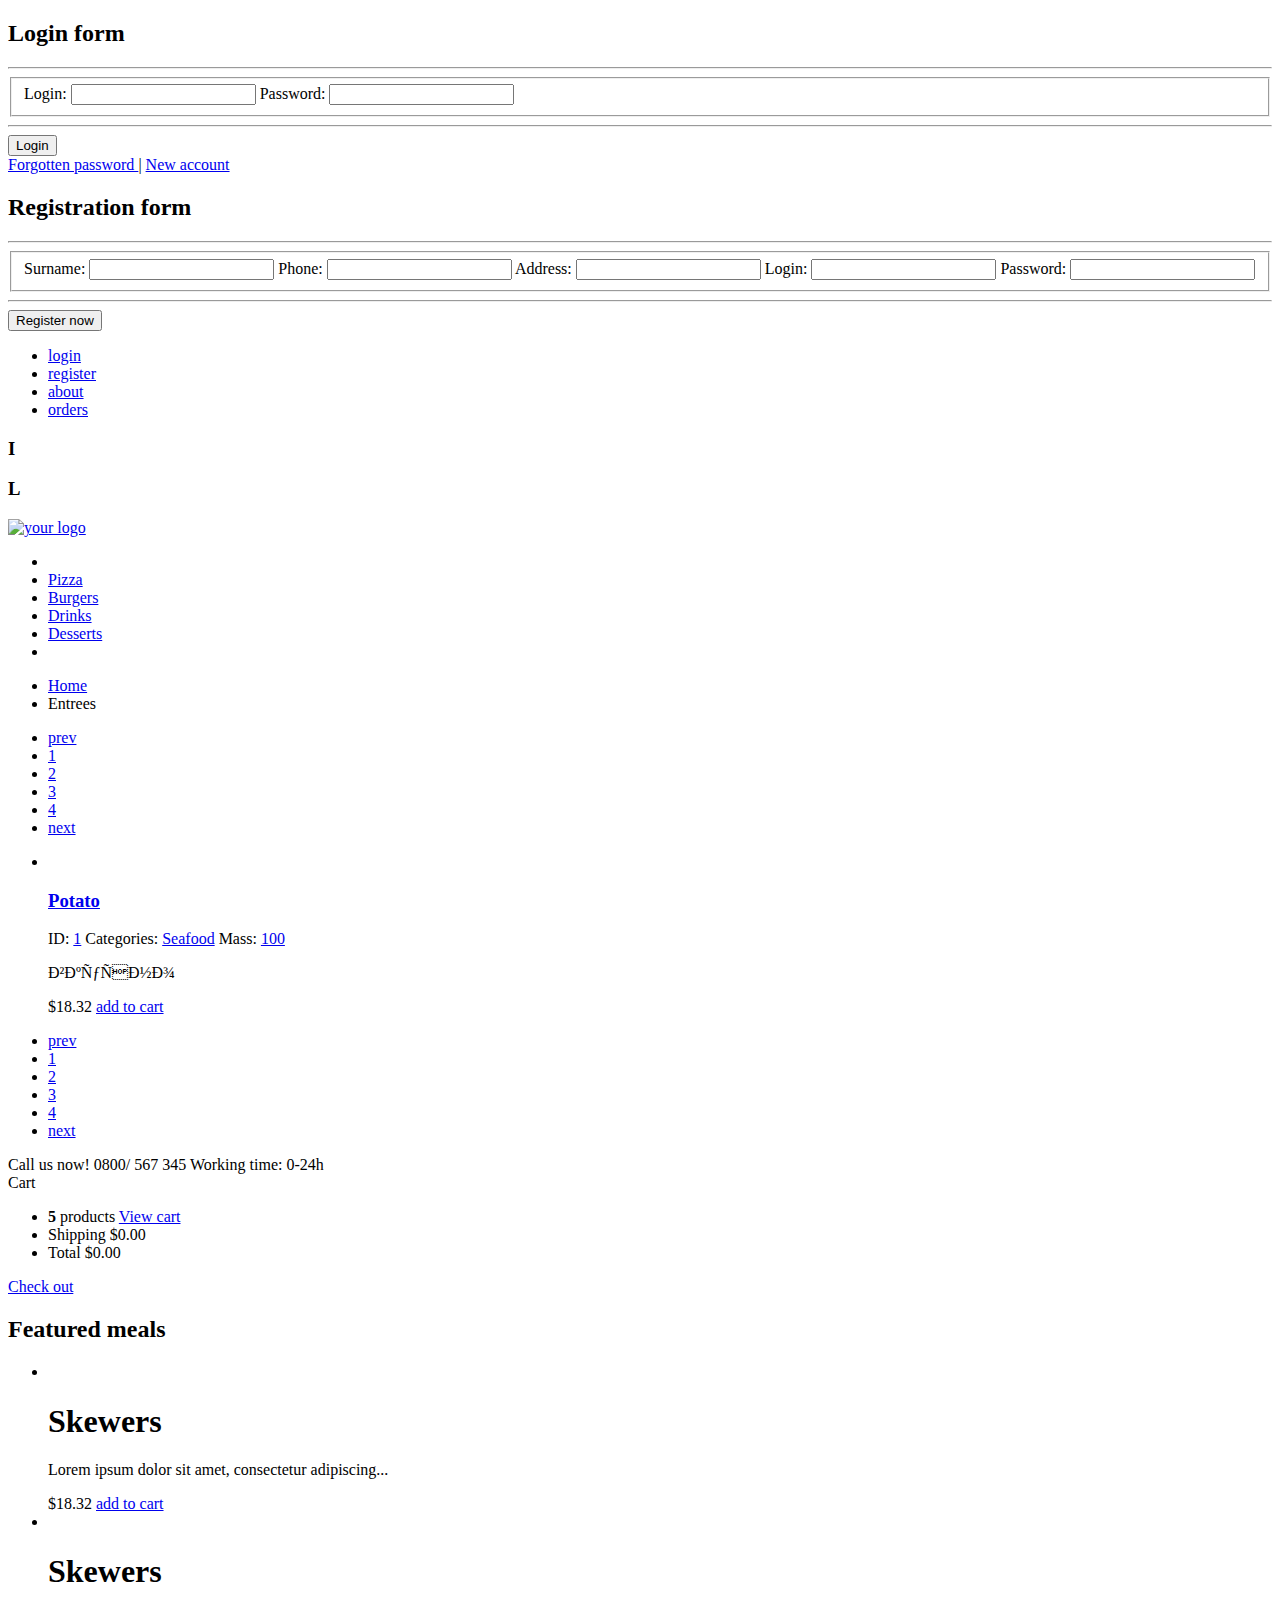
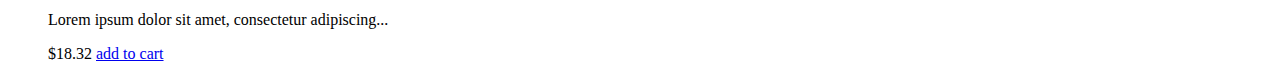
==== src/main/resources/templates/burgers.html @ d3bfe9c7 "sec:authorize" ====
<!doctype html>
<html lang="en"  xmlns:sec="http://www.thymeleaf.org.thymeleaf-extras-springsecurity5">
<head>
    <!--<meta charset="utf-8">-->

    <!--<meta http-equiv="X-UA-Compatible" content="IE=edge,chrome=1">-->

    <title>Cooker</title>
    <meta name="description" content="">
    <meta name="author" content="">

    <link rel="shortcut icon" href="/favicon.ico">

    <link rel="stylesheet" href="css/style.css?v=2">


    <!-- All JavaScript at the bottom, except for Modernizr which enables HTML5 elements & feature detects -->
    <script src="js/libs/modernizr-1.7.min.js"></script>
    <script src="js/xmlhttprequest.js"></script>
</head>

<body onload="loadburgers()">
<SCRIPT type="text/javascript"></SCRIPT>
<!-- LOGIN POP UPS -->
<div id="popup-overlay"></div>
<div class="popup" id="popup-login">
    <h2>Login form</h2>
    <hr class="separator">
    <form method="post" action="/login" class="form clearfix">
        <fieldset>
            <label for="username">Login:</label>
            <input type="text" name="username" id="username" class="input text">
            <label for="password">Password:</label>
            <input type="password" name="password" id="password" class="input text">
        </fieldset>

        <hr class="separator">
        <button type="submit" class="button submit">Login</button>
    </form>
    <div class="links"><a href="#">Forgotten password </a> | <a href="#" class="register-btn"> New account</a></div>
    <a class="close" href="#"></a>
</div>
<div class="popup" id="popup-register">
    <h2>Registration form</h2>
    <hr class="separator">
    <form class="form clearfix">
        <fieldset>
            <label for="surname">Surname:</label>
            <input type="text" name="surname" id="surname" class="input text">
            <label for="phone">Phone:</label>
            <input type="text" name="phone" id="phone" class="input text">
            <label for="address">Address:</label>
            <input type="text" name="address" id="address" class="input text">
            <label for="login">Login:</label>
            <input type="text" name="login" id="login" class="input text">
            <label for="password">Password:</label>
            <input type="password" name="clientPassword" id="clientPassword" class="input text">

        </fieldset>

        <hr class="separator">

        <button type="button" onclick="A()">Register now</button>
    </form>
    <a class="close" href="#"></a>
</div>
<!-- END LOGIN POP UPS -->
<div class='wrapper'>
    <header>
        <div class="top-nav">
            <nav>
                <ul>
                    <li><a href="#" id="login-btn">login</a></li>
                    <li><a href="#" class="register-btn">register</a></li>
                    <li><a href="/about">about</a></li>
                    <div sec:authorize="isAuthenticated()">
                    <li><a href="/orders">orders</a></li>
                    </div>


                </ul>
            </nav>
            <div sec:authorize="isAuthenticated()">
                <label id="L"><h3 class="mar-l-10">I</h3></label>
                <label id="D"><h3 class="mar-t-10" sec:authentication="name">L</h3></label>
            </div>

        </div>
        <a href="/index" class="logo"><img src="images/logo.png" alt="your logo"/></a>
        <nav class="main-menu">
            <ul>
                <li id="lava-elm"></li>
                <li >
                    <a href="/pizza">Pizza</a>
                </li>
                <li class="current">
                    <a href="/burgers">Burgers</a>
                </li>
                <li><a href="/drinks">Drinks</a></li>
                <li><a href="/deserts">Desserts</a></li>
                <li id="lava-elm"></li>
            </ul>
        </nav>
    </header>
    <div class="content clearfix">
        <div class="breadcrumbs">
            <ul>
                <li><a href="#">Home</a></li>
                <li>Entrees</li>
            </ul>
        </div>
        <div class="left-content">
            <div class="paging">
                <ul>
                    <li class="prev"><a href="/pizza">prev</a></li>
                    <li><a href="/pizza">1</a></li>
                    <li class="active"><a href="#">2</a></li>
                    <li ><a href="/drinks">3</a></li>
                    <li><a href="/deserts">4</a></li>
                    <li class="next"><a href="/drinks">next</a></li>
                </ul>
            </div>
            <form method="get" action="">
                <div class="meals-listing" id="menu">
                    <ul>
                        <li class="meal-details">
                            <form method="get" action="">
                                <div class="image"><img name="img" src="images/pep.jpg" alt=""></div>
                                <div class="info">
                                    <div class="descr-holder">
                                        <h3><a href="/single"><label id="name" name="name">Potato</label></a></h3>
                                        <div class="date_categories">
                                            ID: <a href="#" name="">
                                            <label  name="id" >1</label></a>
                                            Categories: <a href="#">
                                            <label id="category" name="category">Seafood</label></a>
                                            Mass: <a href="#">
                                            <label id="mass" name="mass">100</label></a>
                                        </div>
                                        <p id="description" name="description">вкусно </p>
                                    </div>
                                    <span class="price" id="cost" name="cost">$18.32</span>
                                    <a href="/check-out" class="add-to-cart-button">add to cart</a>

                                </div>
                            </form>
                        </li>

                    </ul>
                </div>
            </form>
            <div class="paging mar-t-20">
                <ul>
                    <li class="prev"><a href="/pizza">prev</a></li>
                    <li><a href="/pizza">1</a></li>
                    <li class="active"><a href="#">2</a></li>
                    <li ><a href="/drinks">3</a></li>
                    <li><a href="/deserts">4</a></li>
                    <li class="next"><a href="/drinks">next</a></li>
                </ul>
            </div>
        </div>
        <div class="right-content">
            <div class="call-us">
                <span class="label">Call us now!</span>
                <span class="pop phone">0800/ 567 345</span>
                <span class="label">Working time:</span>
                <span class="pop">0-24h</span>
            </div>

            <div class="cart-box">
                <div class="top">Cart</div>
                <div class="body">
                    <ul>
                        <li class="info">
                            <span class="products"><strong>5</strong> products</span>
                            <a href="#">View cart</a>
                        </li>
                        <li class="price">
                            <span class="label">Shipping</span>
                            <span class="value">$0.00</span>
                        </li>
                        <li class="price">
                            <span class="label">Total</span>
                            <span class="value">$0.00</span>
                        </li>
                    </ul>
                    <a class="submit-button" href="/check-out">Check out</a>
                    <div class="graphic"></div>
                </div>
            </div>

            <div class="separator dark box-and-meals"></div>

            <div class="featured-meals">

                <h2 class="heading">Featured meals</h2>

                <div class="prev-next-buttons">
                    <a href="#" class="prev"></a>
                    <a href="#" class="next"></a>
                </div>

                <div class="block meal">
                    <ul>
                        <li>
                            <div class="image">
                                <img src="images/meal-8.jpg" alt="">
                            </div>
                            <h1>Skewers</h1>
                            <p>Lorem ipsum dolor sit amet, consectetur adipiscing...</p>
                            <span class="price">$18.32</span>
                            <a href="/check-out" class="add-to-cart-button">add to cart</a>
                        </li>
                        <li>
                            <div class="image">
                                <img src="images/meal-8.jpg" alt="">
                            </div>
                            <h1>Skewers</h1>
                            <p>Lorem ipsum dolor sit amet, consectetur adipiscing...</p>
                            <span class="price">$18.32</span>
                            <a href="/check-out" class="add-to-cart-button">add to cart</a>
                        </li>
                    </ul>
                </div>
            </div>
        </div>
    </div>
</div>


</body>
<script type="text/javascript" src="js/libs/jquery-1.7.1.min.js"></script>
<script src="js/libs/jquery.easing.1.3.js"></script>
<script src="js/script.js"></script>
<script src="js/libs/jquery.jcarousel.min.js"></script>
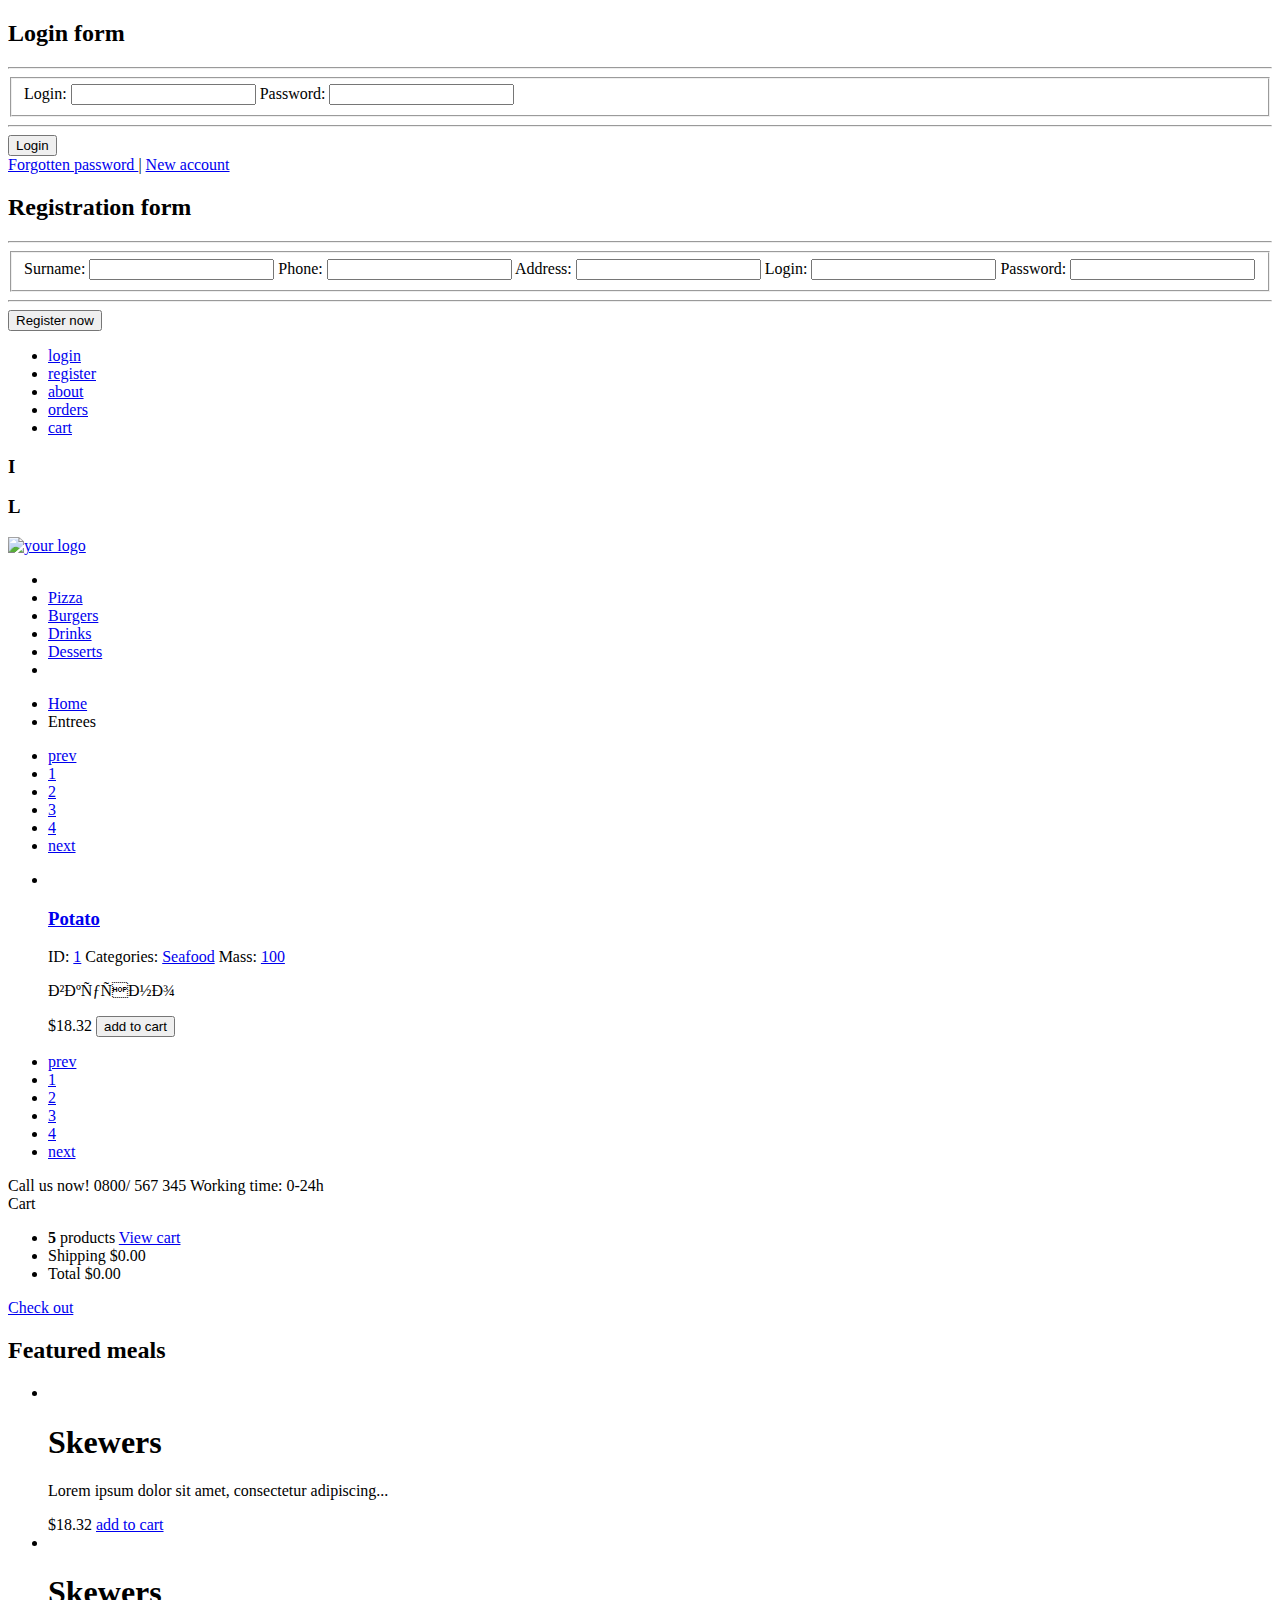
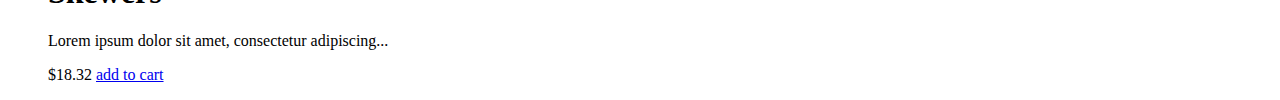
==== commit 693ac867: "add to cart html" ====
--- a/src/main/resources/templates/burgers.html
+++ b/src/main/resources/templates/burgers.html
@@ -60,7 +60,7 @@
 
         <hr class="separator">
 
-        <button type="button" onclick="A()">Register now</button>
+        <button type="button" onclick="registration()">Register now</button>
     </form>
     <a class="close" href="#"></a>
 </div>
@@ -73,16 +73,13 @@
                     <li><a href="#" id="login-btn">login</a></li>
                     <li><a href="#" class="register-btn">register</a></li>
                     <li><a href="/about">about</a></li>
-                    <div sec:authorize="isAuthenticated()">
-                    <li><a href="/orders">orders</a></li>
-                    </div>
-
-
+                    <li sec:authorize="isAuthenticated()"><a id="orders" href="/orders">orders</a></li>
+                    <li sec:authorize="isAuthenticated()"><a id="check" href="/check-out">cart</a></li>
                 </ul>
             </nav>
             <div sec:authorize="isAuthenticated()">
-                <label id="L"><h3 class="mar-l-10">I</h3></label>
-                <label id="D"><h3 class="mar-t-10" sec:authentication="name">L</h3></label>
+                <label ><h3 class="mar-l-10" id="I">I</h3></label>
+                <label id="L"><h3 class="mar-t-10" sec:authentication="name">L</h3></label>
             </div>
 
         </div>
@@ -90,14 +87,12 @@
         <nav class="main-menu">
             <ul>
                 <li id="lava-elm"></li>
-                <li >
-                    <a href="/pizza">Pizza</a>
+                <li ><a id="pizza" href="/pizza">Pizza</a>
                 </li>
-                <li class="current">
-                    <a href="/burgers">Burgers</a>
+                <li class="current"><a id="burgers" href="/burgers">Burgers</a>
                 </li>
-                <li><a href="/drinks">Drinks</a></li>
-                <li><a href="/deserts">Desserts</a></li>
+                <li><a id="drinks" href="/drinks">Drinks</a></li>
+                <li><a id="deserts" href="/deserts">Desserts</a></li>
                 <li id="lava-elm"></li>
             </ul>
         </nav>
@@ -137,10 +132,10 @@
                                             Mass: <a href="#">
                                             <label id="mass" name="mass">100</label></a>
                                         </div>
-                                        <p id="description" name="description">вкусно </p>
+                                        <p id="description" name="descriptionn">вкусно </p>
                                     </div>
                                     <span class="price" id="cost" name="cost">$18.32</span>
-                                    <a href="/check-out" class="add-to-cart-button">add to cart</a>
+                                    <button type="button" class="add-to-cart-button" onclick="add_to_cart(this)">add to cart</button>
 
                                 </div>
                             </form>
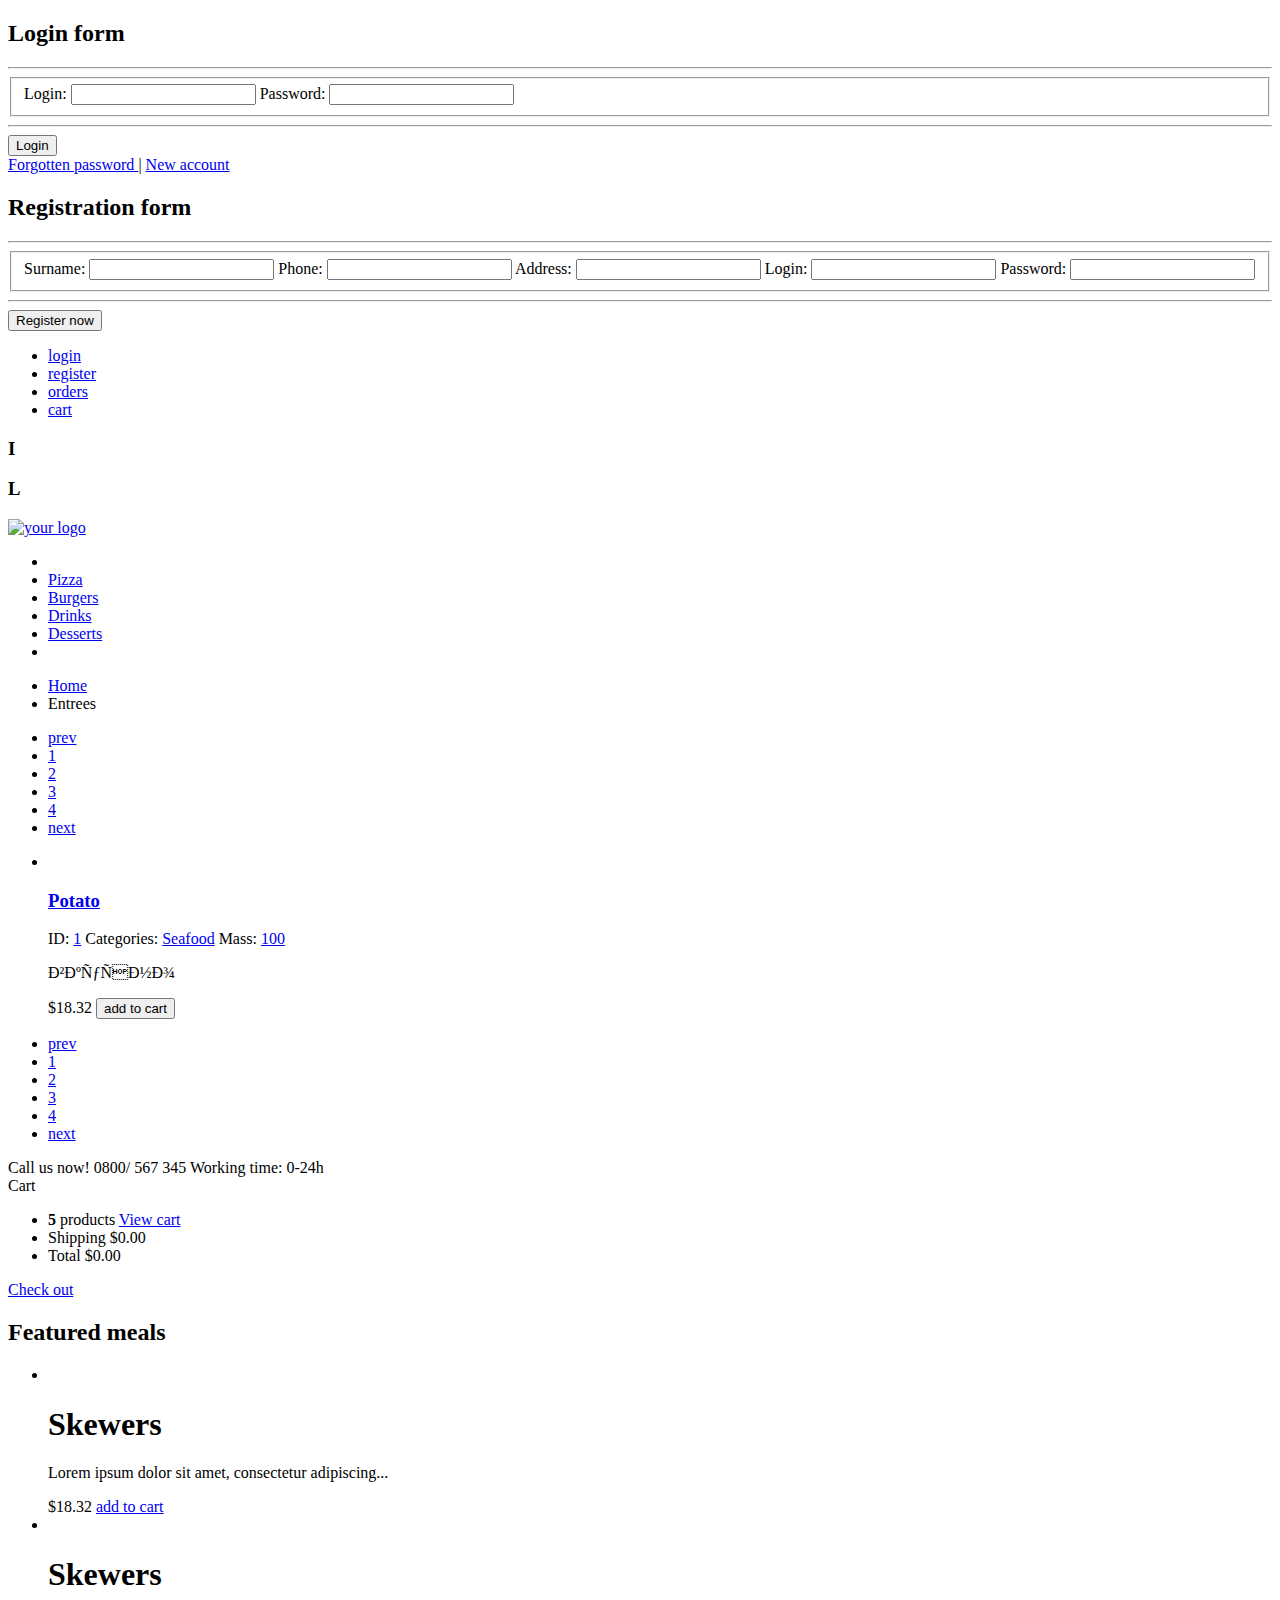
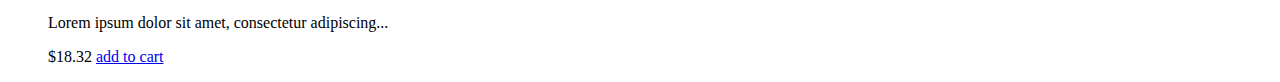
==== commit b62ee1ec: "get orders from orders.html" ====
--- a/src/main/resources/templates/burgers.html
+++ b/src/main/resources/templates/burgers.html
@@ -72,7 +72,6 @@
                 <ul>
                     <li><a href="#" id="login-btn">login</a></li>
                     <li><a href="#" class="register-btn">register</a></li>
-                    <li><a href="/about">about</a></li>
                     <li sec:authorize="isAuthenticated()"><a id="orders" href="/orders">orders</a></li>
                     <li sec:authorize="isAuthenticated()"><a id="check" href="/check-out">cart</a></li>
                 </ul>
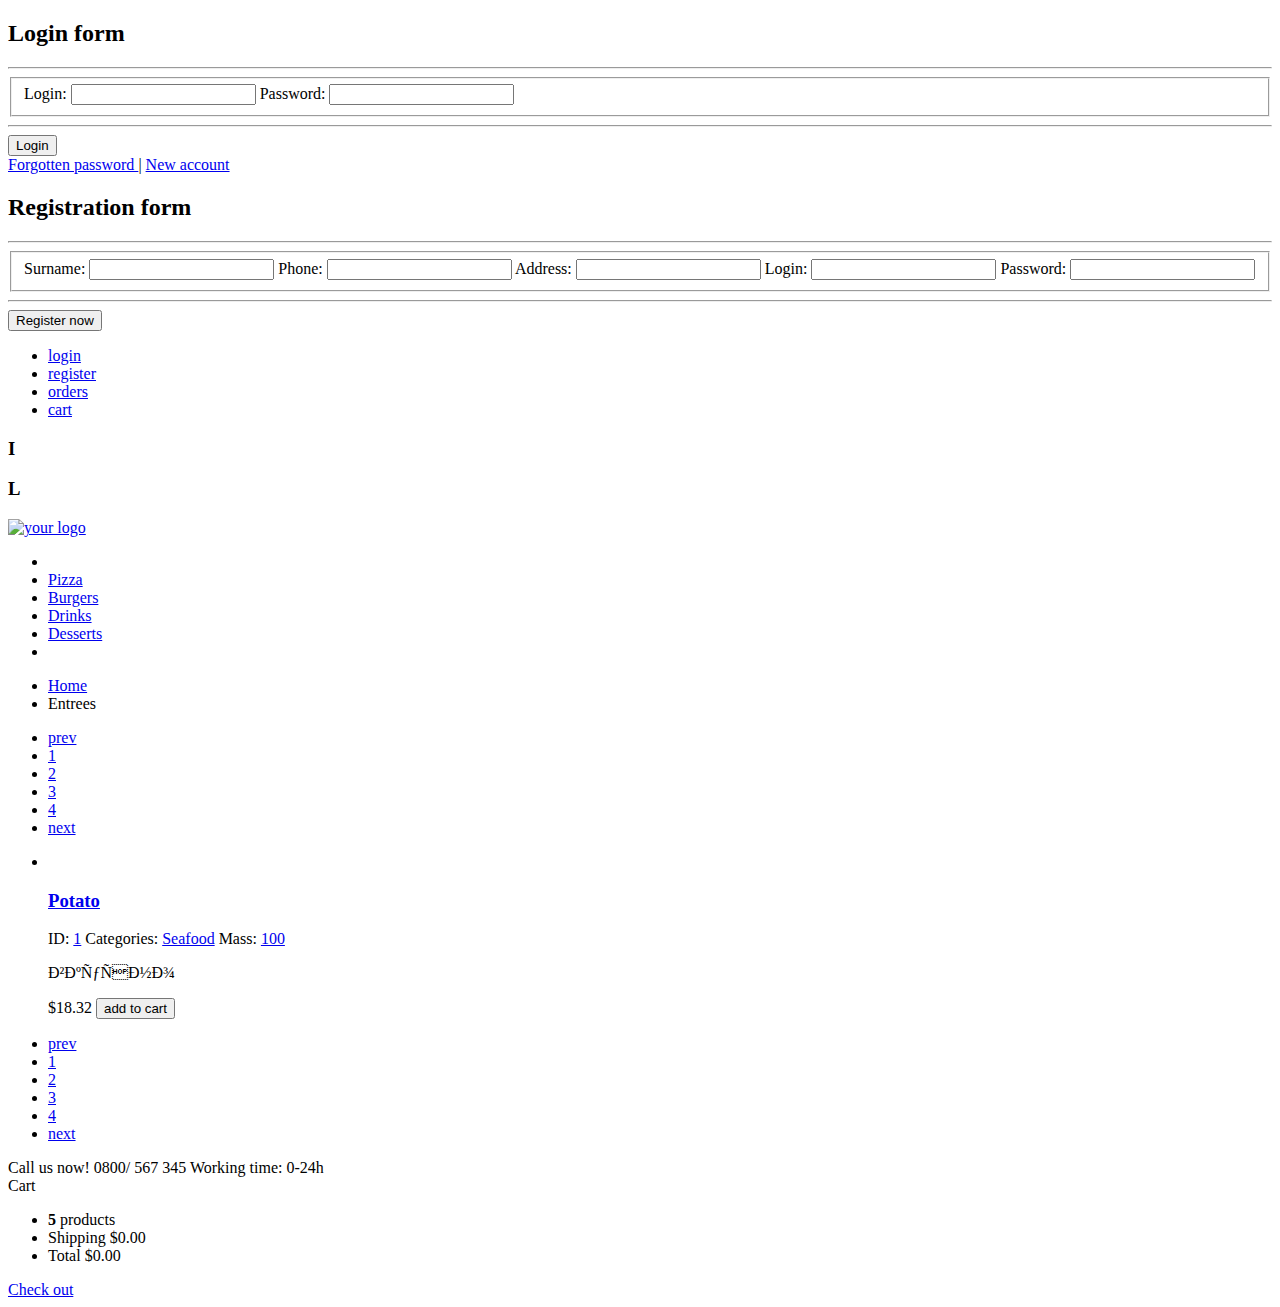
==== commit a79ade73: "add Admin_role and create orders from ShoppingCart.html" ====
--- a/src/main/resources/templates/burgers.html
+++ b/src/main/resources/templates/burgers.html
@@ -85,7 +85,7 @@
         <a href="/index" class="logo"><img src="images/logo.png" alt="your logo"/></a>
         <nav class="main-menu">
             <ul>
-                <li id="lava-elm"></li>
+                <li id="lava-elm1"></li>
                 <li ><a id="pizza" href="/pizza">Pizza</a>
                 </li>
                 <li class="current"><a id="burgers" href="/burgers">Burgers</a>
@@ -162,13 +162,12 @@
                 <span class="pop">0-24h</span>
             </div>
 
-            <div class="cart-box">
+            <div sec:authorize="isAuthenticated()" class="cart-box">
                 <div class="top">Cart</div>
                 <div class="body">
                     <ul>
                         <li class="info">
                             <span class="products"><strong>5</strong> products</span>
-                            <a href="#">View cart</a>
                         </li>
                         <li class="price">
                             <span class="label">Shipping</span>
@@ -179,43 +178,8 @@
                             <span class="value">$0.00</span>
                         </li>
                     </ul>
-                    <a class="submit-button" href="/check-out">Check out</a>
+                    <a class="submit-button" id="check-out" href="/check-out">Check out</a>
                     <div class="graphic"></div>
-                </div>
-            </div>
-
-            <div class="separator dark box-and-meals"></div>
-
-            <div class="featured-meals">
-
-                <h2 class="heading">Featured meals</h2>
-
-                <div class="prev-next-buttons">
-                    <a href="#" class="prev"></a>
-                    <a href="#" class="next"></a>
-                </div>
-
-                <div class="block meal">
-                    <ul>
-                        <li>
-                            <div class="image">
-                                <img src="images/meal-8.jpg" alt="">
-                            </div>
-                            <h1>Skewers</h1>
-                            <p>Lorem ipsum dolor sit amet, consectetur adipiscing...</p>
-                            <span class="price">$18.32</span>
-                            <a href="/check-out" class="add-to-cart-button">add to cart</a>
-                        </li>
-                        <li>
-                            <div class="image">
-                                <img src="images/meal-8.jpg" alt="">
-                            </div>
-                            <h1>Skewers</h1>
-                            <p>Lorem ipsum dolor sit amet, consectetur adipiscing...</p>
-                            <span class="price">$18.32</span>
-                            <a href="/check-out" class="add-to-cart-button">add to cart</a>
-                        </li>
-                    </ul>
                 </div>
             </div>
         </div>
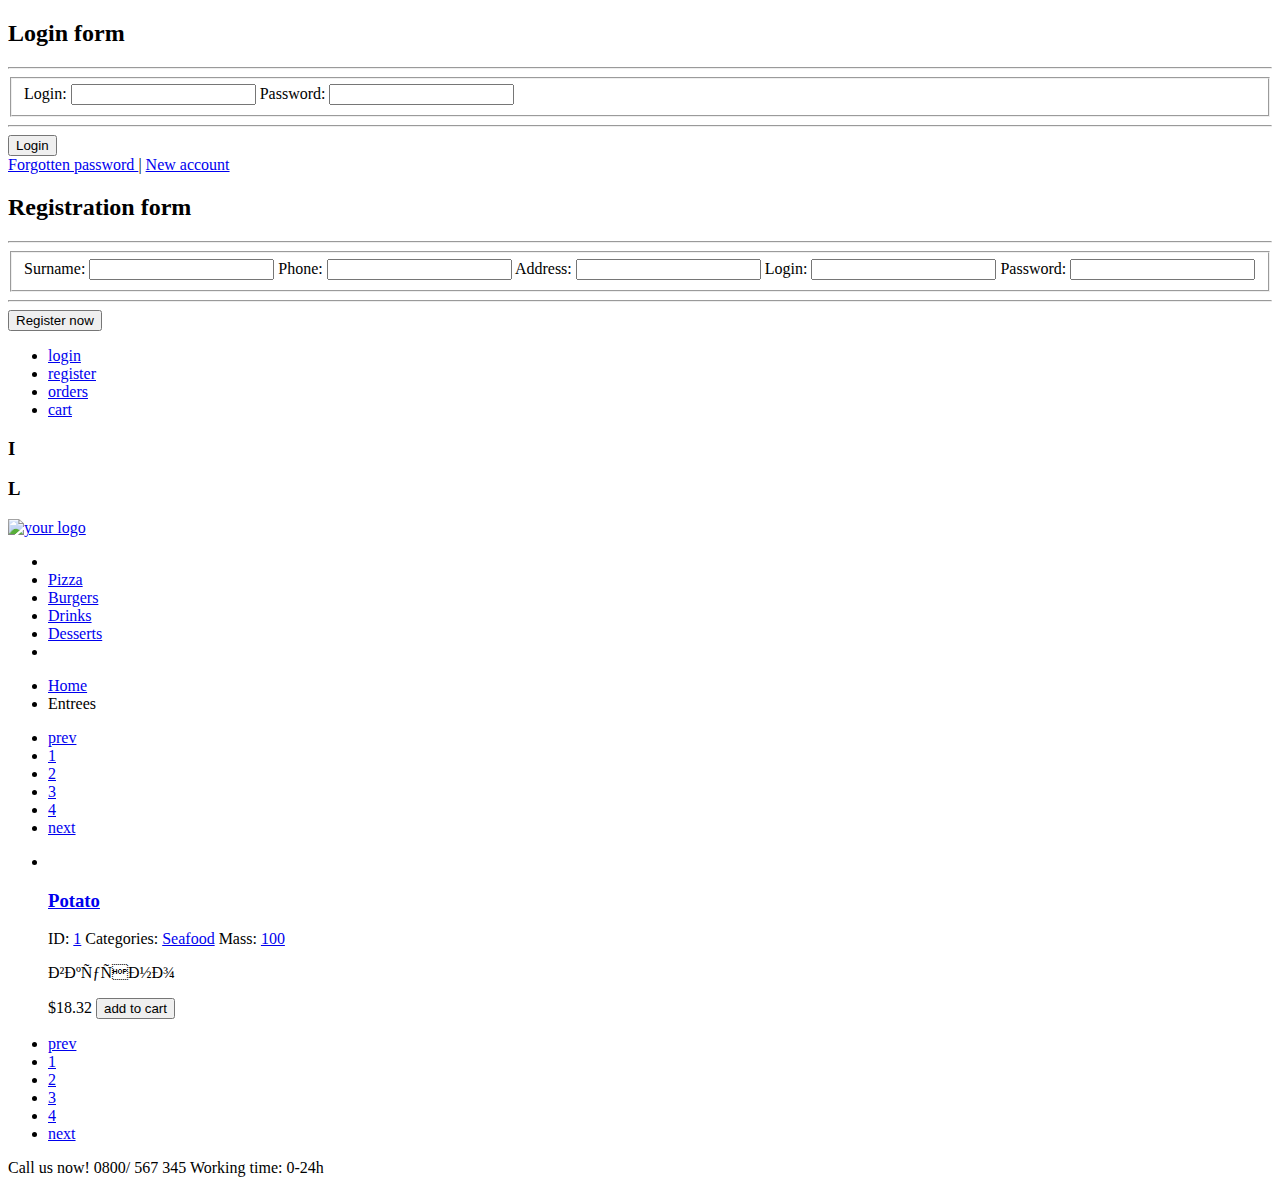
==== commit 11067a72: "fix bugs" ====
--- a/src/main/resources/templates/burgers.html
+++ b/src/main/resources/templates/burgers.html
@@ -162,26 +162,26 @@
                 <span class="pop">0-24h</span>
             </div>
 
-            <div sec:authorize="isAuthenticated()" class="cart-box">
-                <div class="top">Cart</div>
-                <div class="body">
-                    <ul>
-                        <li class="info">
-                            <span class="products"><strong>5</strong> products</span>
-                        </li>
-                        <li class="price">
-                            <span class="label">Shipping</span>
-                            <span class="value">$0.00</span>
-                        </li>
-                        <li class="price">
-                            <span class="label">Total</span>
-                            <span class="value">$0.00</span>
-                        </li>
-                    </ul>
-                    <a class="submit-button" id="check-out" href="/check-out">Check out</a>
-                    <div class="graphic"></div>
-                </div>
-            </div>
+            <!--<div sec:authorize="isAuthenticated()" class="cart-box">-->
+                <!--<div class="top">Cart</div>-->
+                <!--<div class="body">-->
+                    <!--<ul>-->
+                        <!--<li class="info">-->
+                            <!--<span class="products"><strong>5</strong> products</span>-->
+                        <!--</li>-->
+                        <!--<li class="price">-->
+                            <!--<span class="label">Shipping</span>-->
+                            <!--<span class="value">$0.00</span>-->
+                        <!--</li>-->
+                        <!--<li class="price">-->
+                            <!--<span class="label">Total</span>-->
+                            <!--<span class="value">$0.00</span>-->
+                        <!--</li>-->
+                    <!--</ul>-->
+                    <!--<a class="submit-button" id="check-out" href="/check-out">Check out</a>-->
+                    <!--<div class="graphic"></div>-->
+                <!--</div>-->
+            <!--</div>-->
         </div>
     </div>
 </div>
